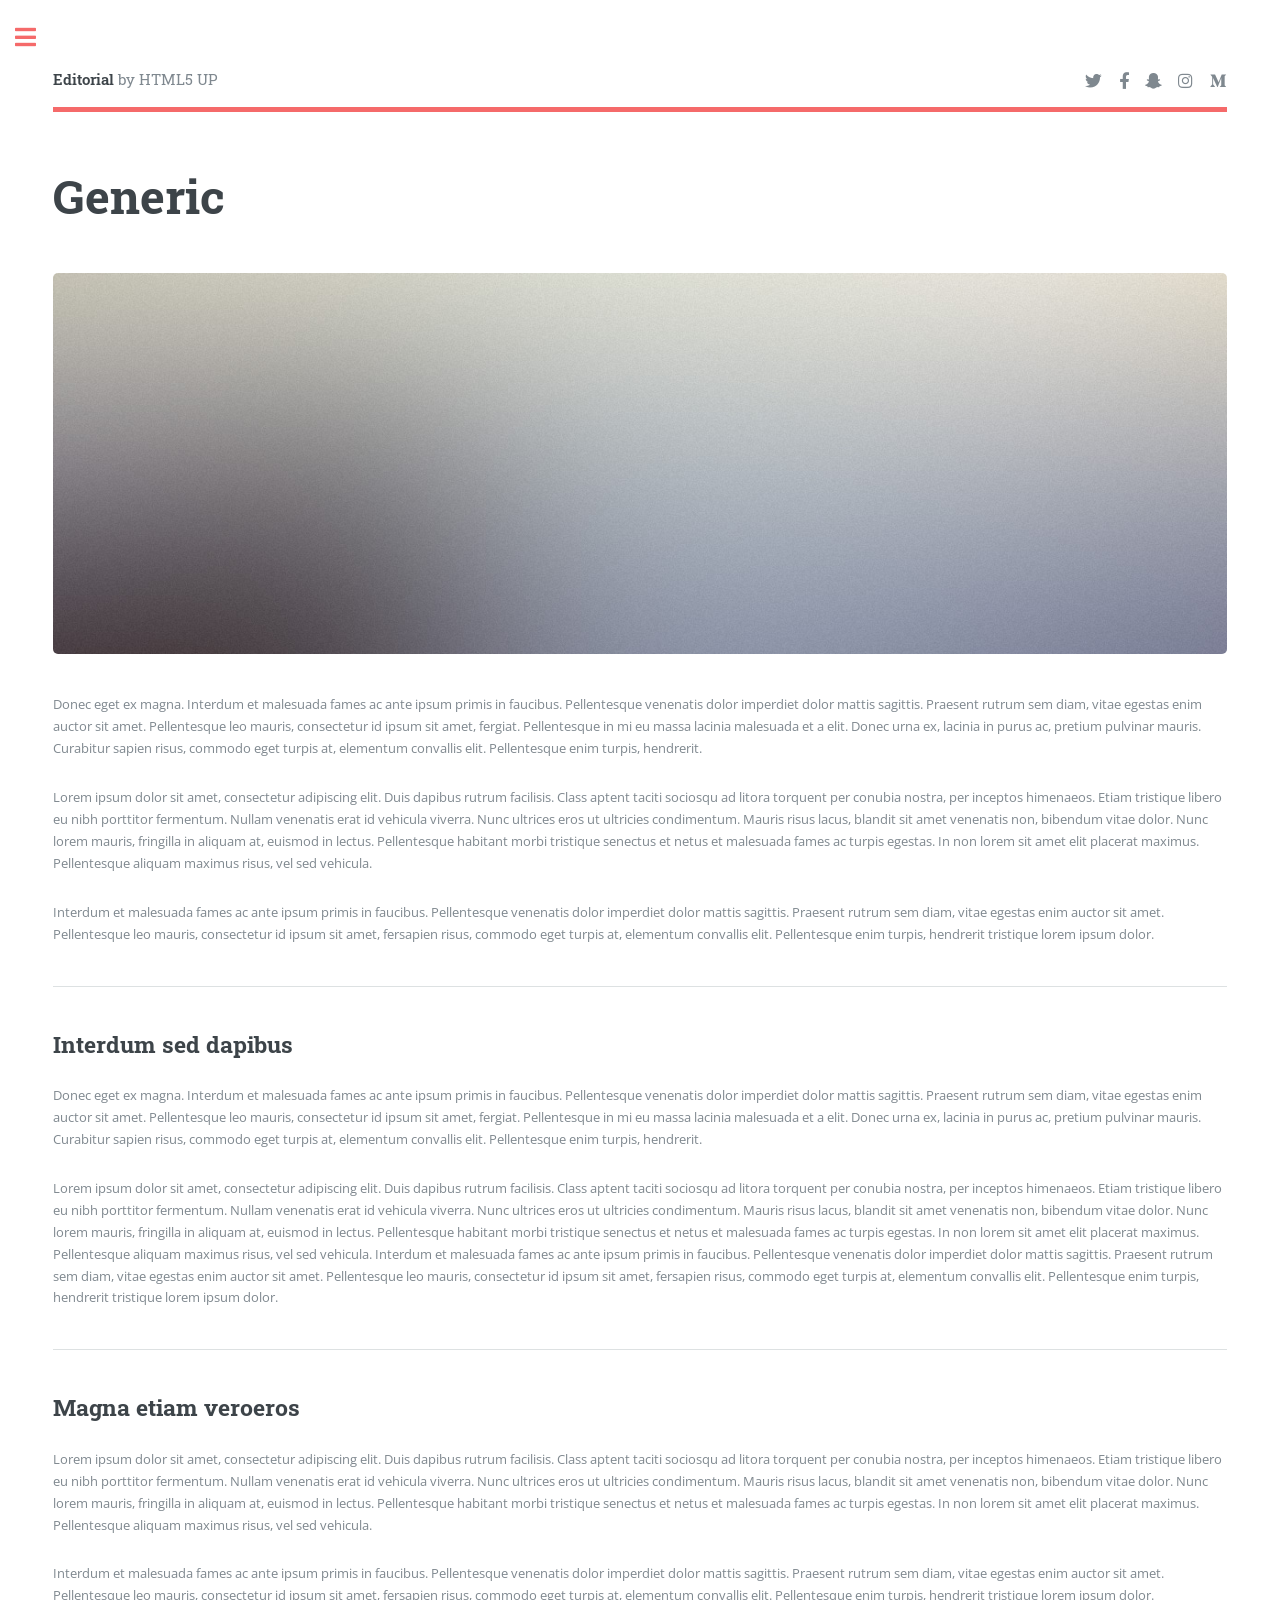
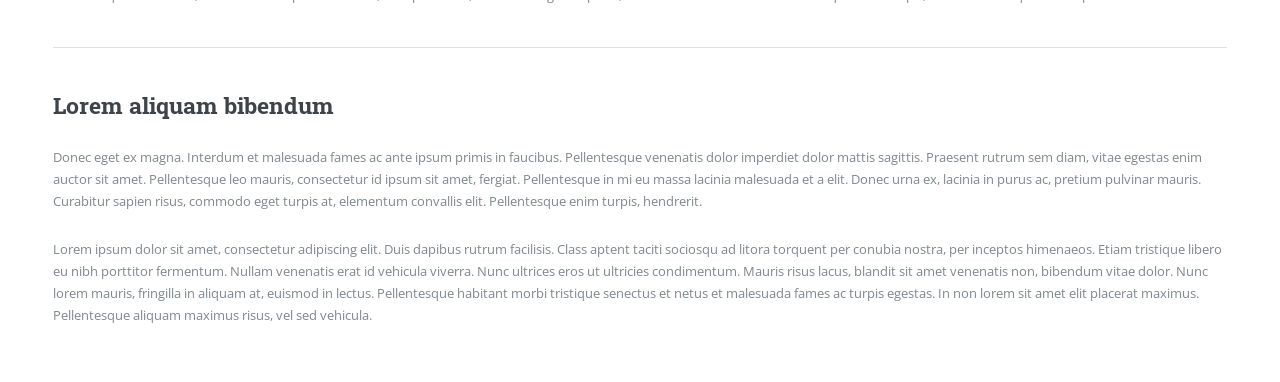
==== about.html @ c7e856a6 "." ====
<!DOCTYPE HTML>
<!--
	Editorial by HTML5 UP
	html5up.net | @ajlkn
	Free for personal and commercial use under the CCA 3.0 license (html5up.net/license)
-->
<html>
	<head>
		<title>Generic - Editorial by HTML5 UP</title>
		<meta charset="utf-8" />
		<meta name="viewport" content="width=device-width, initial-scale=1, user-scalable=no" />
		<link rel="stylesheet" href="assets/css/main.css" />
	</head>
	<body class="is-preload">

		<!-- Wrapper -->
			<div id="wrapper">

				<!-- Main -->
					<div id="main">
						<div class="inner">

							<!-- Header -->
								<header id="header">
									<a href="index.html" class="logo"><strong>Editorial</strong> by HTML5 UP</a>
									<ul class="icons">
										<li><a href="#" class="icon brands fa-twitter"><span class="label">Twitter</span></a></li>
										<li><a href="#" class="icon brands fa-facebook-f"><span class="label">Facebook</span></a></li>
										<li><a href="#" class="icon brands fa-snapchat-ghost"><span class="label">Snapchat</span></a></li>
										<li><a href="#" class="icon brands fa-instagram"><span class="label">Instagram</span></a></li>
										<li><a href="#" class="icon brands fa-medium-m"><span class="label">Medium</span></a></li>
									</ul>
								</header>

							<!-- Content -->
								<section>
									<header class="main">
										<h1>Generic</h1>
									</header>

									<span class="image main"><img src="images/pic11.jpg" alt="" /></span>

									<p>Donec eget ex magna. Interdum et malesuada fames ac ante ipsum primis in faucibus. Pellentesque venenatis dolor imperdiet dolor mattis sagittis. Praesent rutrum sem diam, vitae egestas enim auctor sit amet. Pellentesque leo mauris, consectetur id ipsum sit amet, fergiat. Pellentesque in mi eu massa lacinia malesuada et a elit. Donec urna ex, lacinia in purus ac, pretium pulvinar mauris. Curabitur sapien risus, commodo eget turpis at, elementum convallis elit. Pellentesque enim turpis, hendrerit.</p>
									<p>Lorem ipsum dolor sit amet, consectetur adipiscing elit. Duis dapibus rutrum facilisis. Class aptent taciti sociosqu ad litora torquent per conubia nostra, per inceptos himenaeos. Etiam tristique libero eu nibh porttitor fermentum. Nullam venenatis erat id vehicula viverra. Nunc ultrices eros ut ultricies condimentum. Mauris risus lacus, blandit sit amet venenatis non, bibendum vitae dolor. Nunc lorem mauris, fringilla in aliquam at, euismod in lectus. Pellentesque habitant morbi tristique senectus et netus et malesuada fames ac turpis egestas. In non lorem sit amet elit placerat maximus. Pellentesque aliquam maximus risus, vel sed vehicula.</p>
									<p>Interdum et malesuada fames ac ante ipsum primis in faucibus. Pellentesque venenatis dolor imperdiet dolor mattis sagittis. Praesent rutrum sem diam, vitae egestas enim auctor sit amet. Pellentesque leo mauris, consectetur id ipsum sit amet, fersapien risus, commodo eget turpis at, elementum convallis elit. Pellentesque enim turpis, hendrerit tristique lorem ipsum dolor.</p>

									<hr class="major" />

									<h2>Interdum sed dapibus</h2>
									<p>Donec eget ex magna. Interdum et malesuada fames ac ante ipsum primis in faucibus. Pellentesque venenatis dolor imperdiet dolor mattis sagittis. Praesent rutrum sem diam, vitae egestas enim auctor sit amet. Pellentesque leo mauris, consectetur id ipsum sit amet, fergiat. Pellentesque in mi eu massa lacinia malesuada et a elit. Donec urna ex, lacinia in purus ac, pretium pulvinar mauris. Curabitur sapien risus, commodo eget turpis at, elementum convallis elit. Pellentesque enim turpis, hendrerit.</p>
									<p>Lorem ipsum dolor sit amet, consectetur adipiscing elit. Duis dapibus rutrum facilisis. Class aptent taciti sociosqu ad litora torquent per conubia nostra, per inceptos himenaeos. Etiam tristique libero eu nibh porttitor fermentum. Nullam venenatis erat id vehicula viverra. Nunc ultrices eros ut ultricies condimentum. Mauris risus lacus, blandit sit amet venenatis non, bibendum vitae dolor. Nunc lorem mauris, fringilla in aliquam at, euismod in lectus. Pellentesque habitant morbi tristique senectus et netus et malesuada fames ac turpis egestas. In non lorem sit amet elit placerat maximus. Pellentesque aliquam maximus risus, vel sed vehicula. Interdum et malesuada fames ac ante ipsum primis in faucibus. Pellentesque venenatis dolor imperdiet dolor mattis sagittis. Praesent rutrum sem diam, vitae egestas enim auctor sit amet. Pellentesque leo mauris, consectetur id ipsum sit amet, fersapien risus, commodo eget turpis at, elementum convallis elit. Pellentesque enim turpis, hendrerit tristique lorem ipsum dolor.</p>

									<hr class="major" />

									<h2>Magna etiam veroeros</h2>
									<p>Lorem ipsum dolor sit amet, consectetur adipiscing elit. Duis dapibus rutrum facilisis. Class aptent taciti sociosqu ad litora torquent per conubia nostra, per inceptos himenaeos. Etiam tristique libero eu nibh porttitor fermentum. Nullam venenatis erat id vehicula viverra. Nunc ultrices eros ut ultricies condimentum. Mauris risus lacus, blandit sit amet venenatis non, bibendum vitae dolor. Nunc lorem mauris, fringilla in aliquam at, euismod in lectus. Pellentesque habitant morbi tristique senectus et netus et malesuada fames ac turpis egestas. In non lorem sit amet elit placerat maximus. Pellentesque aliquam maximus risus, vel sed vehicula.</p>
									<p>Interdum et malesuada fames ac ante ipsum primis in faucibus. Pellentesque venenatis dolor imperdiet dolor mattis sagittis. Praesent rutrum sem diam, vitae egestas enim auctor sit amet. Pellentesque leo mauris, consectetur id ipsum sit amet, fersapien risus, commodo eget turpis at, elementum convallis elit. Pellentesque enim turpis, hendrerit tristique lorem ipsum dolor.</p>

									<hr class="major" />

									<h2>Lorem aliquam bibendum</h2>
									<p>Donec eget ex magna. Interdum et malesuada fames ac ante ipsum primis in faucibus. Pellentesque venenatis dolor imperdiet dolor mattis sagittis. Praesent rutrum sem diam, vitae egestas enim auctor sit amet. Pellentesque leo mauris, consectetur id ipsum sit amet, fergiat. Pellentesque in mi eu massa lacinia malesuada et a elit. Donec urna ex, lacinia in purus ac, pretium pulvinar mauris. Curabitur sapien risus, commodo eget turpis at, elementum convallis elit. Pellentesque enim turpis, hendrerit.</p>
									<p>Lorem ipsum dolor sit amet, consectetur adipiscing elit. Duis dapibus rutrum facilisis. Class aptent taciti sociosqu ad litora torquent per conubia nostra, per inceptos himenaeos. Etiam tristique libero eu nibh porttitor fermentum. Nullam venenatis erat id vehicula viverra. Nunc ultrices eros ut ultricies condimentum. Mauris risus lacus, blandit sit amet venenatis non, bibendum vitae dolor. Nunc lorem mauris, fringilla in aliquam at, euismod in lectus. Pellentesque habitant morbi tristique senectus et netus et malesuada fames ac turpis egestas. In non lorem sit amet elit placerat maximus. Pellentesque aliquam maximus risus, vel sed vehicula.</p>

								</section>

						</div>
					</div>

				<!-- Sidebar -->
					<div id="sidebar">
						<div class="inner">

							<!-- Search -->
								<section id="search" class="alt">
									<form method="post" action="#">
										<input type="text" name="query" id="query" placeholder="Search" />
									</form>
								</section>

							<!-- Menu -->
								<nav id="menu">
									<header class="major">
										<h2>Menu</h2>
									</header>
									<ul>
										<li><a href="index.html">Homepage</a></li>
										<li><a href="generic.html">Generic</a></li>
										<li><a href="elements.html">Elements</a></li>
										<li>
											<span class="opener">Submenu</span>
											<ul>
												<li><a href="#">Lorem Dolor</a></li>
												<li><a href="#">Ipsum Adipiscing</a></li>
												<li><a href="#">Tempus Magna</a></li>
												<li><a href="#">Feugiat Veroeros</a></li>
											</ul>
										</li>
									</ul>
								</nav>

							<!-- Section -->
								<section>
									<header class="major">
										<h2>Get in touch</h2>
									</header>
									<p>Sed varius enim lorem ullamcorper dolore aliquam aenean ornare velit lacus, ac varius enim lorem ullamcorper dolore. Proin sed aliquam facilisis ante interdum. Sed nulla amet lorem feugiat tempus aliquam.</p>
									<ul class="contact">
										<li class="icon solid fa-envelope"><a href="#">information@untitled.tld</a></li>
										<li class="icon solid fa-phone">(000) 000-0000</li>
										<li class="icon solid fa-home">1234 Somewhere Road #8254<br />
										Nashville, TN 00000-0000</li>
									</ul>
								</section>

							<!-- Footer -->
								<footer id="footer">
									<p class="copyright">&copy; Untitled. All rights reserved. Demo Images: <a href="https://unsplash.com">Unsplash</a>. Design: <a href="https://html5up.net">HTML5 UP</a>.</p>
								</footer>

						</div>
					</div>

			</div>

		<!-- Scripts -->
			<script src="assets/js/jquery.min.js"></script>
			<script src="assets/js/browser.min.js"></script>
			<script src="assets/js/breakpoints.min.js"></script>
			<script src="assets/js/util.js"></script>
			<script src="assets/js/main.js"></script>

	</body>
</html>
---- assets/css/main.css ----
@import url(fontawesome-all.min.css);
@import url("https://fonts.googleapis.com/css?family=Open+Sans:400,600,400italic,600italic|Roboto+Slab:400,700");
/*
	Editorial by HTML5 UP
	html5up.net | @ajlkn
	Free for personal and commercial use under the CCA 3.0 license (html5up.net/license)
*/
html, body, div, span, applet, object,
iframe, h1, h2, h3, h4, h5, h6, p, blockquote,
pre, a, abbr, acronym, address, big, cite,
code, del, dfn, em, img, ins, kbd, q, s, samp,
small, strike, strong, sub, sup, tt, var, b,
u, i, center, dl, dt, dd, ol, ul, li, fieldset,
form, label, legend, table, caption, tbody,
tfoot, thead, tr, th, td, article, aside,
canvas, details, embed, figure, figcaption,
footer, header, hgroup, menu, nav, output, ruby,
section, summary, time, mark, audio, video {
  margin: 0;
  padding: 0;
  border: 0;
  font-size: 100%;
  font: inherit;
  vertical-align: baseline; }

article, aside, details, figcaption, figure,
footer, header, hgroup, menu, nav, section {
  display: block; }

body {
  line-height: 1; }

ol, ul {
  list-style: none; }

blockquote, q {
  quotes: none; }
  blockquote:before, blockquote:after, q:before, q:after {
    content: '';
    content: none; }

table {
  border-collapse: collapse;
  border-spacing: 0; }

body {
  -webkit-text-size-adjust: none; }

mark {
  background-color: transparent;
  color: inherit; }

input::-moz-focus-inner {
  border: 0;
  padding: 0; }

input, select, textarea {
  -moz-appearance: none;
  -webkit-appearance: none;
  -ms-appearance: none;
  appearance: none; }

/* Basic */
@-ms-viewport {
  width: device-width; }

body {
  -ms-overflow-style: scrollbar; }

@media screen and (max-width: 480px) {
  html, body {
    min-width: 320px; } }

html {
  box-sizing: border-box; }

*, *:before, *:after {
  box-sizing: inherit; }

body {
  background: #ffffff; }
  body.is-preload *, body.is-preload *:before, body.is-preload *:after, body.is-resizing *, body.is-resizing *:before, body.is-resizing *:after {
    -moz-animation: none !important;
    -webkit-animation: none !important;
    -ms-animation: none !important;
    animation: none !important;
    -moz-transition: none !important;
    -webkit-transition: none !important;
    -ms-transition: none !important;
    transition: none !important; }

/* Type */
body, input, select, textarea {
  color: #7f888f;
  font-family: "Open Sans", sans-serif;
  font-size: 13pt;
  font-weight: 400;
  line-height: 1.65; }
  @media screen and (max-width: 1680px) {
    body, input, select, textarea {
      font-size: 11pt; } }
  @media screen and (max-width: 1280px) {
    body, input, select, textarea {
      font-size: 10pt; } }
  @media screen and (max-width: 360px) {
    body, input, select, textarea {
      font-size: 9pt; } }

a {
  -moz-transition: color 0.2s ease-in-out, border-bottom-color 0.2s ease-in-out;
  -webkit-transition: color 0.2s ease-in-out, border-bottom-color 0.2s ease-in-out;
  -ms-transition: color 0.2s ease-in-out, border-bottom-color 0.2s ease-in-out;
  transition: color 0.2s ease-in-out, border-bottom-color 0.2s ease-in-out;
  border-bottom: dotted 1px;
  color: #f56a6a;
  text-decoration: none; }
  a:hover {
    border-bottom-color: #f56a6a;
    color: #f56a6a !important; }
    a:hover strong {
      color: inherit; }

strong, b {
  color: #3d4449;
  font-weight: 600; }

em, i {
  font-style: italic; }

p {
  margin: 0 0 2em 0; }

h1, h2, h3, h4, h5, h6 {
  color: #3d4449;
  font-family: "Roboto Slab", serif;
  font-weight: 700;
  line-height: 1.5;
  margin: 0 0 1em 0; }
  h1 a, h2 a, h3 a, h4 a, h5 a, h6 a {
    color: inherit;
    text-decoration: none;
    border-bottom: 0; }

h1 {
  font-size: 4em;
  margin: 0 0 0.5em 0;
  line-height: 1.3; }

h2 {
  font-size: 1.75em; }

h3 {
  font-size: 1.25em; }

h4 {
  font-size: 1.1em; }

h5 {
  font-size: 0.9em; }

h6 {
  font-size: 0.7em; }

@media screen and (max-width: 1680px) {
  h1 {
    font-size: 3.5em; } }

@media screen and (max-width: 980px) {
  h1 {
    font-size: 3.25em; } }

@media screen and (max-width: 736px) {
  h1 {
    font-size: 2em;
    line-height: 1.4; }
  h2 {
    font-size: 1.5em; } }

sub {
  font-size: 0.8em;
  position: relative;
  top: 0.5em; }

sup {
  font-size: 0.8em;
  position: relative;
  top: -0.5em; }

blockquote {
  border-left: solid 3px rgba(210, 215, 217, 0.75);
  font-style: italic;
  margin: 0 0 2em 0;
  padding: 0.5em 0 0.5em 2em; }

code {
  background: rgba(230, 235, 237, 0.25);
  border-radius: 0.375em;
  border: solid 1px rgba(210, 215, 217, 0.75);
  font-family: "Courier New", monospace;
  font-size: 0.9em;
  margin: 0 0.25em;
  padding: 0.25em 0.65em; }

pre {
  -webkit-overflow-scrolling: touch;
  font-family: "Courier New", monospace;
  font-size: 0.9em;
  margin: 0 0 2em 0; }
  pre code {
    display: block;
    line-height: 1.75;
    padding: 1em 1.5em;
    overflow-x: auto; }

hr {
  border: 0;
  border-bottom: solid 1px rgba(210, 215, 217, 0.75);
  margin: 2em 0; }
  hr.major {
    margin: 3em 0; }

.align-left {
  text-align: left; }

.align-center {
  text-align: center; }

.align-right {
  text-align: right; }

/* Row */
.row {
  display: flex;
  flex-wrap: wrap;
  box-sizing: border-box;
  align-items: stretch; }
  .row > * {
    box-sizing: border-box; }
  .row.gtr-uniform > * > :last-child {
    margin-bottom: 0; }
  .row.aln-left {
    justify-content: flex-start; }
  .row.aln-center {
    justify-content: center; }
  .row.aln-right {
    justify-content: flex-end; }
  .row.aln-top {
    align-items: flex-start; }
  .row.aln-middle {
    align-items: center; }
  .row.aln-bottom {
    align-items: flex-end; }
  .row > .imp {
    order: -1; }
  .row > .col-1 {
    width: 8.33333%; }
  .row > .off-1 {
    margin-left: 8.33333%; }
  .row > .col-2 {
    width: 16.66667%; }
  .row > .off-2 {
    margin-left: 16.66667%; }
  .row > .col-3 {
    width: 25%; }
  .row > .off-3 {
    margin-left: 25%; }
  .row > .col-4 {
    width: 33.33333%; }
  .row > .off-4 {
    margin-left: 33.33333%; }
  .row > .col-5 {
    width: 41.66667%; }
  .row > .off-5 {
    margin-left: 41.66667%; }
  .row > .col-6 {
    width: 50%; }
  .row > .off-6 {
    margin-left: 50%; }
  .row > .col-7 {
    width: 58.33333%; }
  .row > .off-7 {
    margin-left: 58.33333%; }
  .row > .col-8 {
    width: 66.66667%; }
  .row > .off-8 {
    margin-left: 66.66667%; }
  .row > .col-9 {
    width: 75%; }
  .row > .off-9 {
    margin-left: 75%; }
  .row > .col-10 {
    width: 83.33333%; }
  .row > .off-10 {
    margin-left: 83.33333%; }
  .row > .col-11 {
    width: 91.66667%; }
  .row > .off-11 {
    margin-left: 91.66667%; }
  .row > .col-12 {
    width: 100%; }
  .row > .off-12 {
    margin-left: 100%; }
  .row.gtr-0 {
    margin-top: 0;
    margin-left: 0em; }
    .row.gtr-0 > * {
      padding: 0 0 0 0em; }
    .row.gtr-0.gtr-uniform {
      margin-top: 0em; }
      .row.gtr-0.gtr-uniform > * {
        padding-top: 0em; }
  .row.gtr-25 {
    margin-top: 0;
    margin-left: -0.375em; }
    .row.gtr-25 > * {
      padding: 0 0 0 0.375em; }
    .row.gtr-25.gtr-uniform {
      margin-top: -0.375em; }
      .row.gtr-25.gtr-uniform > * {
        padding-top: 0.375em; }
  .row.gtr-50 {
    margin-top: 0;
    margin-left: -0.75em; }
    .row.gtr-50 > * {
      padding: 0 0 0 0.75em; }
    .row.gtr-50.gtr-uniform {
      margin-top: -0.75em; }
      .row.gtr-50.gtr-uniform > * {
        padding-top: 0.75em; }
  .row {
    margin-top: 0;
    margin-left: -1.5em; }
    .row > * {
      padding: 0 0 0 1.5em; }
    .row.gtr-uniform {
      margin-top: -1.5em; }
      .row.gtr-uniform > * {
        padding-top: 1.5em; }
  .row.gtr-150 {
    margin-top: 0;
    margin-left: -2.25em; }
    .row.gtr-150 > * {
      padding: 0 0 0 2.25em; }
    .row.gtr-150.gtr-uniform {
      margin-top: -2.25em; }
      .row.gtr-150.gtr-uniform > * {
        padding-top: 2.25em; }
  .row.gtr-200 {
    margin-top: 0;
    margin-left: -3em; }
    .row.gtr-200 > * {
      padding: 0 0 0 3em; }
    .row.gtr-200.gtr-uniform {
      margin-top: -3em; }
      .row.gtr-200.gtr-uniform > * {
        padding-top: 3em; }
  @media screen and (max-width: 1680px) {
    .row {
      display: flex;
      flex-wrap: wrap;
      box-sizing: border-box;
      align-items: stretch; }
      .row > * {
        box-sizing: border-box; }
      .row.gtr-uniform > * > :last-child {
        margin-bottom: 0; }
      .row.aln-left {
        justify-content: flex-start; }
      .row.aln-center {
        justify-content: center; }
      .row.aln-right {
        justify-content: flex-end; }
      .row.aln-top {
        align-items: flex-start; }
      .row.aln-middle {
        align-items: center; }
      .row.aln-bottom {
        align-items: flex-end; }
      .row > .imp-xlarge {
        order: -1; }
      .row > .col-1-xlarge {
        width: 8.33333%; }
      .row > .off-1-xlarge {
        margin-left: 8.33333%; }
      .row > .col-2-xlarge {
        width: 16.66667%; }
      .row > .off-2-xlarge {
        margin-left: 16.66667%; }
      .row > .col-3-xlarge {
        width: 25%; }
      .row > .off-3-xlarge {
        margin-left: 25%; }
      .row > .col-4-xlarge {
        width: 33.33333%; }
      .row > .off-4-xlarge {
        margin-left: 33.33333%; }
      .row > .col-5-xlarge {
        width: 41.66667%; }
      .row > .off-5-xlarge {
        margin-left: 41.66667%; }
      .row > .col-6-xlarge {
        width: 50%; }
      .row > .off-6-xlarge {
        margin-left: 50%; }
      .row > .col-7-xlarge {
        width: 58.33333%; }
      .row > .off-7-xlarge {
        margin-left: 58.33333%; }
      .row > .col-8-xlarge {
        width: 66.66667%; }
      .row > .off-8-xlarge {
        margin-left: 66.66667%; }
      .row > .col-9-xlarge {
        width: 75%; }
      .row > .off-9-xlarge {
        margin-left: 75%; }
      .row > .col-10-xlarge {
        width: 83.33333%; }
      .row > .off-10-xlarge {
        margin-left: 83.33333%; }
      .row > .col-11-xlarge {
        width: 91.66667%; }
      .row > .off-11-xlarge {
        margin-left: 91.66667%; }
      .row > .col-12-xlarge {
        width: 100%; }
      .row > .off-12-xlarge {
        margin-left: 100%; }
      .row.gtr-0 {
        margin-top: 0;
        margin-left: 0em; }
        .row.gtr-0 > * {
          padding: 0 0 0 0em; }
        .row.gtr-0.gtr-uniform {
          margin-top: 0em; }
          .row.gtr-0.gtr-uniform > * {
            padding-top: 0em; }
      .row.gtr-25 {
        margin-top: 0;
        margin-left: -0.375em; }
        .row.gtr-25 > * {
          padding: 0 0 0 0.375em; }
        .row.gtr-25.gtr-uniform {
          margin-top: -0.375em; }
          .row.gtr-25.gtr-uniform > * {
            padding-top: 0.375em; }
      .row.gtr-50 {
        margin-top: 0;
        margin-left: -0.75em; }
        .row.gtr-50 > * {
          padding: 0 0 0 0.75em; }
        .row.gtr-50.gtr-uniform {
          margin-top: -0.75em; }
          .row.gtr-50.gtr-uniform > * {
            padding-top: 0.75em; }
      .row {
        margin-top: 0;
        margin-left: -1.5em; }
        .row > * {
          padding: 0 0 0 1.5em; }
        .row.gtr-uniform {
          margin-top: -1.5em; }
          .row.gtr-uniform > * {
            padding-top: 1.5em; }
      .row.gtr-150 {
        margin-top: 0;
        margin-left: -2.25em; }
        .row.gtr-150 > * {
          padding: 0 0 0 2.25em; }
        .row.gtr-150.gtr-uniform {
          margin-top: -2.25em; }
          .row.gtr-150.gtr-uniform > * {
            padding-top: 2.25em; }
      .row.gtr-200 {
        margin-top: 0;
        margin-left: -3em; }
        .row.gtr-200 > * {
          padding: 0 0 0 3em; }
        .row.gtr-200.gtr-uniform {
          margin-top: -3em; }
          .row.gtr-200.gtr-uniform > * {
            padding-top: 3em; } }
  @media screen and (max-width: 1280px) {
    .row {
      display: flex;
      flex-wrap: wrap;
      box-sizing: border-box;
      align-items: stretch; }
      .row > * {
        box-sizing: border-box; }
      .row.gtr-uniform > * > :last-child {
        margin-bottom: 0; }
      .row.aln-left {
        justify-content: flex-start; }
      .row.aln-center {
        justify-content: center; }
      .row.aln-right {
        justify-content: flex-end; }
      .row.aln-top {
        align-items: flex-start; }
      .row.aln-middle {
        align-items: center; }
      .row.aln-bottom {
        align-items: flex-end; }
      .row > .imp-large {
        order: -1; }
      .row > .col-1-large {
        width: 8.33333%; }
      .row > .off-1-large {
        margin-left: 8.33333%; }
      .row > .col-2-large {
        width: 16.66667%; }
      .row > .off-2-large {
        margin-left: 16.66667%; }
      .row > .col-3-large {
        width: 25%; }
      .row > .off-3-large {
        margin-left: 25%; }
      .row > .col-4-large {
        width: 33.33333%; }
      .row > .off-4-large {
        margin-left: 33.33333%; }
      .row > .col-5-large {
        width: 41.66667%; }
      .row > .off-5-large {
        margin-left: 41.66667%; }
      .row > .col-6-large {
        width: 50%; }
      .row > .off-6-large {
        margin-left: 50%; }
      .row > .col-7-large {
        width: 58.33333%; }
      .row > .off-7-large {
        margin-left: 58.33333%; }
      .row > .col-8-large {
        width: 66.66667%; }
      .row > .off-8-large {
        margin-left: 66.66667%; }
      .row > .col-9-large {
        width: 75%; }
      .row > .off-9-large {
        margin-left: 75%; }
      .row > .col-10-large {
        width: 83.33333%; }
      .row > .off-10-large {
        margin-left: 83.33333%; }
      .row > .col-11-large {
        width: 91.66667%; }
      .row > .off-11-large {
        margin-left: 91.66667%; }
      .row > .col-12-large {
        width: 100%; }
      .row > .off-12-large {
        margin-left: 100%; }
      .row.gtr-0 {
        margin-top: 0;
        margin-left: 0em; }
        .row.gtr-0 > * {
          padding: 0 0 0 0em; }
        .row.gtr-0.gtr-uniform {
          margin-top: 0em; }
          .row.gtr-0.gtr-uniform > * {
            padding-top: 0em; }
      .row.gtr-25 {
        margin-top: 0;
        margin-left: -0.375em; }
        .row.gtr-25 > * {
          padding: 0 0 0 0.375em; }
        .row.gtr-25.gtr-uniform {
          margin-top: -0.375em; }
          .row.gtr-25.gtr-uniform > * {
            padding-top: 0.375em; }
      .row.gtr-50 {
        margin-top: 0;
        margin-left: -0.75em; }
        .row.gtr-50 > * {
          padding: 0 0 0 0.75em; }
        .row.gtr-50.gtr-uniform {
          margin-top: -0.75em; }
          .row.gtr-50.gtr-uniform > * {
            padding-top: 0.75em; }
      .row {
        margin-top: 0;
        margin-left: -1.5em; }
        .row > * {
          padding: 0 0 0 1.5em; }
        .row.gtr-uniform {
          margin-top: -1.5em; }
          .row.gtr-uniform > * {
            padding-top: 1.5em; }
      .row.gtr-150 {
        margin-top: 0;
        margin-left: -2.25em; }
        .row.gtr-150 > * {
          padding: 0 0 0 2.25em; }
        .row.gtr-150.gtr-uniform {
          margin-top: -2.25em; }
          .row.gtr-150.gtr-uniform > * {
            padding-top: 2.25em; }
      .row.gtr-200 {
        margin-top: 0;
        margin-left: -3em; }
        .row.gtr-200 > * {
          padding: 0 0 0 3em; }
        .row.gtr-200.gtr-uniform {
          margin-top: -3em; }
          .row.gtr-200.gtr-uniform > * {
            padding-top: 3em; } }
  @media screen and (max-width: 980px) {
    .row {
      display: flex;
      flex-wrap: wrap;
      box-sizing: border-box;
      align-items: stretch; }
      .row > * {
        box-sizing: border-box; }
      .row.gtr-uniform > * > :last-child {
        margin-bottom: 0; }
      .row.aln-left {
        justify-content: flex-start; }
      .row.aln-center {
        justify-content: center; }
      .row.aln-right {
        justify-content: flex-end; }
      .row.aln-top {
        align-items: flex-start; }
      .row.aln-middle {
        align-items: center; }
      .row.aln-bottom {
        align-items: flex-end; }
      .row > .imp-medium {
        order: -1; }
      .row > .col-1-medium {
        width: 8.33333%; }
      .row > .off-1-medium {
        margin-left: 8.33333%; }
      .row > .col-2-medium {
        width: 16.66667%; }
      .row > .off-2-medium {
        margin-left: 16.66667%; }
      .row > .col-3-medium {
        width: 25%; }
      .row > .off-3-medium {
        margin-left: 25%; }
      .row > .col-4-medium {
        width: 33.33333%; }
      .row > .off-4-medium {
        margin-left: 33.33333%; }
      .row > .col-5-medium {
        width: 41.66667%; }
      .row > .off-5-medium {
        margin-left: 41.66667%; }
      .row > .col-6-medium {
        width: 50%; }
      .row > .off-6-medium {
        margin-left: 50%; }
      .row > .col-7-medium {
        width: 58.33333%; }
      .row > .off-7-medium {
        margin-left: 58.33333%; }
      .row > .col-8-medium {
        width: 66.66667%; }
      .row > .off-8-medium {
        margin-left: 66.66667%; }
      .row > .col-9-medium {
        width: 75%; }
      .row > .off-9-medium {
        margin-left: 75%; }
      .row > .col-10-medium {
        width: 83.33333%; }
      .row > .off-10-medium {
        margin-left: 83.33333%; }
      .row > .col-11-medium {
        width: 91.66667%; }
      .row > .off-11-medium {
        margin-left: 91.66667%; }
      .row > .col-12-medium {
        width: 100%; }
      .row > .off-12-medium {
        margin-left: 100%; }
      .row.gtr-0 {
        margin-top: 0;
        margin-left: 0em; }
        .row.gtr-0 > * {
          padding: 0 0 0 0em; }
        .row.gtr-0.gtr-uniform {
          margin-top: 0em; }
          .row.gtr-0.gtr-uniform > * {
            padding-top: 0em; }
      .row.gtr-25 {
        margin-top: 0;
        margin-left: -0.375em; }
        .row.gtr-25 > * {
          padding: 0 0 0 0.375em; }
        .row.gtr-25.gtr-uniform {
          margin-top: -0.375em; }
          .row.gtr-25.gtr-uniform > * {
            padding-top: 0.375em; }
      .row.gtr-50 {
        margin-top: 0;
        margin-left: -0.75em; }
        .row.gtr-50 > * {
          padding: 0 0 0 0.75em; }
        .row.gtr-50.gtr-uniform {
          margin-top: -0.75em; }
          .row.gtr-50.gtr-uniform > * {
            padding-top: 0.75em; }
      .row {
        margin-top: 0;
        margin-left: -1.5em; }
        .row > * {
          padding: 0 0 0 1.5em; }
        .row.gtr-uniform {
          margin-top: -1.5em; }
          .row.gtr-uniform > * {
            padding-top: 1.5em; }
      .row.gtr-150 {
        margin-top: 0;
        margin-left: -2.25em; }
        .row.gtr-150 > * {
          padding: 0 0 0 2.25em; }
        .row.gtr-150.gtr-uniform {
          margin-top: -2.25em; }
          .row.gtr-150.gtr-uniform > * {
            padding-top: 2.25em; }
      .row.gtr-200 {
        margin-top: 0;
        margin-left: -3em; }
        .row.gtr-200 > * {
          padding: 0 0 0 3em; }
        .row.gtr-200.gtr-uniform {
          margin-top: -3em; }
          .row.gtr-200.gtr-uniform > * {
            padding-top: 3em; } }
  @media screen and (max-width: 736px) {
    .row {
      display: flex;
      flex-wrap: wrap;
      box-sizing: border-box;
      align-items: stretch; }
      .row > * {
        box-sizing: border-box; }
      .row.gtr-uniform > * > :last-child {
        margin-bottom: 0; }
      .row.aln-left {
        justify-content: flex-start; }
      .row.aln-center {
        justify-content: center; }
      .row.aln-right {
        justify-content: flex-end; }
      .row.aln-top {
        align-items: flex-start; }
      .row.aln-middle {
        align-items: center; }
      .row.aln-bottom {
        align-items: flex-end; }
      .row > .imp-small {
        order: -1; }
      .row > .col-1-small {
        width: 8.33333%; }
      .row > .off-1-small {
        margin-left: 8.33333%; }
      .row > .col-2-small {
        width: 16.66667%; }
      .row > .off-2-small {
        margin-left: 16.66667%; }
      .row > .col-3-small {
        width: 25%; }
      .row > .off-3-small {
        margin-left: 25%; }
      .row > .col-4-small {
        width: 33.33333%; }
      .row > .off-4-small {
        margin-left: 33.33333%; }
      .row > .col-5-small {
        width: 41.66667%; }
      .row > .off-5-small {
        margin-left: 41.66667%; }
      .row > .col-6-small {
        width: 50%; }
      .row > .off-6-small {
        margin-left: 50%; }
      .row > .col-7-small {
        width: 58.33333%; }
      .row > .off-7-small {
        margin-left: 58.33333%; }
      .row > .col-8-small {
        width: 66.66667%; }
      .row > .off-8-small {
        margin-left: 66.66667%; }
      .row > .col-9-small {
        width: 75%; }
      .row > .off-9-small {
        margin-left: 75%; }
      .row > .col-10-small {
        width: 83.33333%; }
      .row > .off-10-small {
        margin-left: 83.33333%; }
      .row > .col-11-small {
        width: 91.66667%; }
      .row > .off-11-small {
        margin-left: 91.66667%; }
      .row > .col-12-small {
        width: 100%; }
      .row > .off-12-small {
        margin-left: 100%; }
      .row.gtr-0 {
        margin-top: 0;
        margin-left: 0em; }
        .row.gtr-0 > * {
          padding: 0 0 0 0em; }
        .row.gtr-0.gtr-uniform {
          margin-top: 0em; }
          .row.gtr-0.gtr-uniform > * {
            padding-top: 0em; }
      .row.gtr-25 {
        margin-top: 0;
        margin-left: -0.375em; }
        .row.gtr-25 > * {
          padding: 0 0 0 0.375em; }
        .row.gtr-25.gtr-uniform {
          margin-top: -0.375em; }
          .row.gtr-25.gtr-uniform > * {
            padding-top: 0.375em; }
      .row.gtr-50 {
        margin-top: 0;
        margin-left: -0.75em; }
        .row.gtr-50 > * {
          padding: 0 0 0 0.75em; }
        .row.gtr-50.gtr-uniform {
          margin-top: -0.75em; }
          .row.gtr-50.gtr-uniform > * {
            padding-top: 0.75em; }
      .row {
        margin-top: 0;
        margin-left: -1.5em; }
        .row > * {
          padding: 0 0 0 1.5em; }
        .row.gtr-uniform {
          margin-top: -1.5em; }
          .row.gtr-uniform > * {
            padding-top: 1.5em; }
      .row.gtr-150 {
        margin-top: 0;
        margin-left: -2.25em; }
        .row.gtr-150 > * {
          padding: 0 0 0 2.25em; }
        .row.gtr-150.gtr-uniform {
          margin-top: -2.25em; }
          .row.gtr-150.gtr-uniform > * {
            padding-top: 2.25em; }
      .row.gtr-200 {
        margin-top: 0;
        margin-left: -3em; }
        .row.gtr-200 > * {
          padding: 0 0 0 3em; }
        .row.gtr-200.gtr-uniform {
          margin-top: -3em; }
          .row.gtr-200.gtr-uniform > * {
            padding-top: 3em; } }
  @media screen and (max-width: 480px) {
    .row {
      display: flex;
      flex-wrap: wrap;
      box-sizing: border-box;
      align-items: stretch; }
      .row > * {
        box-sizing: border-box; }
      .row.gtr-uniform > * > :last-child {
        margin-bottom: 0; }
      .row.aln-left {
        justify-content: flex-start; }
      .row.aln-center {
        justify-content: center; }
      .row.aln-right {
        justify-content: flex-end; }
      .row.aln-top {
        align-items: flex-start; }
      .row.aln-middle {
        align-items: center; }
      .row.aln-bottom {
        align-items: flex-end; }
      .row > .imp-xsmall {
        order: -1; }
      .row > .col-1-xsmall {
        width: 8.33333%; }
      .row > .off-1-xsmall {
        margin-left: 8.33333%; }
      .row > .col-2-xsmall {
        width: 16.66667%; }
      .row > .off-2-xsmall {
        margin-left: 16.66667%; }
      .row > .col-3-xsmall {
        width: 25%; }
      .row > .off-3-xsmall {
        margin-left: 25%; }
      .row > .col-4-xsmall {
        width: 33.33333%; }
      .row > .off-4-xsmall {
        margin-left: 33.33333%; }
      .row > .col-5-xsmall {
        width: 41.66667%; }
      .row > .off-5-xsmall {
        margin-left: 41.66667%; }
      .row > .col-6-xsmall {
        width: 50%; }
      .row > .off-6-xsmall {
        margin-left: 50%; }
      .row > .col-7-xsmall {
        width: 58.33333%; }
      .row > .off-7-xsmall {
        margin-left: 58.33333%; }
      .row > .col-8-xsmall {
        width: 66.66667%; }
      .row > .off-8-xsmall {
        margin-left: 66.66667%; }
      .row > .col-9-xsmall {
        width: 75%; }
      .row > .off-9-xsmall {
        margin-left: 75%; }
      .row > .col-10-xsmall {
        width: 83.33333%; }
      .row > .off-10-xsmall {
        margin-left: 83.33333%; }
      .row > .col-11-xsmall {
        width: 91.66667%; }
      .row > .off-11-xsmall {
        margin-left: 91.66667%; }
      .row > .col-12-xsmall {
        width: 100%; }
      .row > .off-12-xsmall {
        margin-left: 100%; }
      .row.gtr-0 {
        margin-top: 0;
        margin-left: 0em; }
        .row.gtr-0 > * {
          padding: 0 0 0 0em; }
        .row.gtr-0.gtr-uniform {
          margin-top: 0em; }
          .row.gtr-0.gtr-uniform > * {
            padding-top: 0em; }
      .row.gtr-25 {
        margin-top: 0;
        margin-left: -0.375em; }
        .row.gtr-25 > * {
          padding: 0 0 0 0.375em; }
        .row.gtr-25.gtr-uniform {
          margin-top: -0.375em; }
          .row.gtr-25.gtr-uniform > * {
            padding-top: 0.375em; }
      .row.gtr-50 {
        margin-top: 0;
        margin-left: -0.75em; }
        .row.gtr-50 > * {
          padding: 0 0 0 0.75em; }
        .row.gtr-50.gtr-uniform {
          margin-top: -0.75em; }
          .row.gtr-50.gtr-uniform > * {
            padding-top: 0.75em; }
      .row {
        margin-top: 0;
        margin-left: -1.5em; }
        .row > * {
          padding: 0 0 0 1.5em; }
        .row.gtr-uniform {
          margin-top: -1.5em; }
          .row.gtr-uniform > * {
            padding-top: 1.5em; }
      .row.gtr-150 {
        margin-top: 0;
        margin-left: -2.25em; }
        .row.gtr-150 > * {
          padding: 0 0 0 2.25em; }
        .row.gtr-150.gtr-uniform {
          margin-top: -2.25em; }
          .row.gtr-150.gtr-uniform > * {
            padding-top: 2.25em; }
      .row.gtr-200 {
        margin-top: 0;
        margin-left: -3em; }
        .row.gtr-200 > * {
          padding: 0 0 0 3em; }
        .row.gtr-200.gtr-uniform {
          margin-top: -3em; }
          .row.gtr-200.gtr-uniform > * {
            padding-top: 3em; } }

/* Section/Article */
section.special, article.special {
  text-align: center; }

header p {
  font-family: "Roboto Slab", serif;
  font-size: 1em;
  font-weight: 400;
  letter-spacing: 0.075em;
  margin-top: -0.5em;
  text-transform: uppercase; }

header.major > :last-child {
  border-bottom: solid 3px #f56a6a;
  display: inline-block;
  margin: 0 0 2em 0;
  padding: 0 0.75em 0.5em 0; }

header.main > :last-child {
  margin: 0 0 1em 0; }

/* Form */
form {
  margin: 0 0 2em 0; }

label {
  color: #3d4449;
  display: block;
  font-size: 0.9em;
  font-weight: 600;
  margin: 0 0 1em 0; }

input[type="text"],
input[type="password"],
input[type="email"],
input[type="tel"],
input[type="search"],
input[type="url"],
select,
textarea {
  -moz-appearance: none;
  -webkit-appearance: none;
  -ms-appearance: none;
  appearance: none;
  background: #ffffff;
  border-radius: 0.375em;
  border: none;
  border: solid 1px rgba(210, 215, 217, 0.75);
  color: inherit;
  display: block;
  outline: 0;
  padding: 0 1em;
  text-decoration: none;
  width: 100%; }
  input[type="text"]:invalid,
  input[type="password"]:invalid,
  input[type="email"]:invalid,
  input[type="tel"]:invalid,
  input[type="search"]:invalid,
  input[type="url"]:invalid,
  select:invalid,
  textarea:invalid {
    box-shadow: none; }
  input[type="text"]:focus,
  input[type="password"]:focus,
  input[type="email"]:focus,
  input[type="tel"]:focus,
  input[type="search"]:focus,
  input[type="url"]:focus,
  select:focus,
  textarea:focus {
    border-color: #f56a6a;
    box-shadow: 0 0 0 1px #f56a6a; }

select {
  background-image: url("data:image/svg+xml;charset=utf8,%3Csvg xmlns='http://www.w3.org/2000/svg' width='40' height='40' preserveAspectRatio='none' viewBox='0 0 40 40'%3E%3Cpath d='M9.4,12.3l10.4,10.4l10.4-10.4c0.2-0.2,0.5-0.4,0.9-0.4c0.3,0,0.6,0.1,0.9,0.4l3.3,3.3c0.2,0.2,0.4,0.5,0.4,0.9 c0,0.4-0.1,0.6-0.4,0.9L20.7,31.9c-0.2,0.2-0.5,0.4-0.9,0.4c-0.3,0-0.6-0.1-0.9-0.4L4.3,17.3c-0.2-0.2-0.4-0.5-0.4-0.9 c0-0.4,0.1-0.6,0.4-0.9l3.3-3.3c0.2-0.2,0.5-0.4,0.9-0.4S9.1,12.1,9.4,12.3z' fill='rgba(210, 215, 217, 0.75)' /%3E%3C/svg%3E");
  background-size: 1.25em;
  background-repeat: no-repeat;
  background-position: calc(100% - 1em) center;
  height: 2.75em;
  padding-right: 2.75em;
  text-overflow: ellipsis; }
  select option {
    color: #3d4449;
    background: #ffffff; }
  select:focus::-ms-value {
    background-color: transparent; }
  select::-ms-expand {
    display: none; }

input[type="text"],
input[type="password"],
input[type="email"],
input[type="tel"],
input[type="search"],
input[type="url"],
select {
  height: 2.75em; }

textarea {
  padding: 0.75em 1em; }

input[type="checkbox"],
input[type="radio"] {
  -moz-appearance: none;
  -webkit-appearance: none;
  -ms-appearance: none;
  appearance: none;
  display: block;
  float: left;
  margin-right: -2em;
  opacity: 0;
  width: 1em;
  z-index: -1; }
  input[type="checkbox"] + label,
  input[type="radio"] + label {
    text-decoration: none;
    color: #7f888f;
    cursor: pointer;
    display: inline-block;
    font-size: 1em;
    font-weight: 400;
    padding-left: 2.4em;
    padding-right: 0.75em;
    position: relative; }
    input[type="checkbox"] + label:before,
    input[type="radio"] + label:before {
      -moz-osx-font-smoothing: grayscale;
      -webkit-font-smoothing: antialiased;
      display: inline-block;
      font-style: normal;
      font-variant: normal;
      text-rendering: auto;
      line-height: 1;
      text-transform: none !important;
      font-family: 'Font Awesome 5 Free';
      font-weight: 900; }
    input[type="checkbox"] + label:before,
    input[type="radio"] + label:before {
      background: #ffffff;
      border-radius: 0.375em;
      border: solid 1px rgba(210, 215, 217, 0.75);
      content: '';
      display: inline-block;
      font-size: 0.8em;
      height: 2.0625em;
      left: 0;
      line-height: 2.0625em;
      position: absolute;
      text-align: center;
      top: 0;
      width: 2.0625em; }
  input[type="checkbox"]:checked + label:before,
  input[type="radio"]:checked + label:before {
    background: #3d4449;
    border-color: #3d4449;
    color: #ffffff;
    content: '\f00c'; }
  input[type="checkbox"]:focus + label:before,
  input[type="radio"]:focus + label:before {
    border-color: #f56a6a;
    box-shadow: 0 0 0 1px #f56a6a; }

input[type="checkbox"] + label:before {
  border-radius: 0.375em; }

input[type="radio"] + label:before {
  border-radius: 100%; }

::-webkit-input-placeholder {
  color: #9fa3a6 !important;
  opacity: 1.0; }

:-moz-placeholder {
  color: #9fa3a6 !important;
  opacity: 1.0; }

::-moz-placeholder {
  color: #9fa3a6 !important;
  opacity: 1.0; }

:-ms-input-placeholder {
  color: #9fa3a6 !important;
  opacity: 1.0; }

/* Box */
.box {
  border-radius: 0.375em;
  border: solid 1px rgba(210, 215, 217, 0.75);
  margin-bottom: 2em;
  padding: 1.5em; }
  .box > :last-child,
  .box > :last-child > :last-child,
  .box > :last-child > :last-child > :last-child {
    margin-bottom: 0; }
  .box.alt {
    border: 0;
    border-radius: 0;
    padding: 0; }

/* Icon */
.icon {
  text-decoration: none;
  border-bottom: none;
  position: relative; }
  .icon:before {
    -moz-osx-font-smoothing: grayscale;
    -webkit-font-smoothing: antialiased;
    display: inline-block;
    font-style: normal;
    font-variant: normal;
    text-rendering: auto;
    line-height: 1;
    text-transform: none !important;
    font-family: 'Font Awesome 5 Free';
    font-weight: 400; }
  .icon > .label {
    display: none; }
  .icon:before {
    line-height: inherit; }
  .icon.solid:before {
    font-weight: 900; }
  .icon.brands:before {
    font-family: 'Font Awesome 5 Brands'; }

/* Image */
.image {
  border-radius: 0.375em;
  border: 0;
  display: inline-block;
  position: relative; }
  .image img {
    border-radius: 0.375em;
    display: block; }
  .image.left, .image.right {
    max-width: 40%; }
    .image.left img, .image.right img {
      width: 100%; }
  .image.left {
    float: left;
    padding: 0 1.5em 1em 0;
    top: 0.25em; }
  .image.right {
    float: right;
    padding: 0 0 1em 1.5em;
    top: 0.25em; }
  .image.fit {
    display: block;
    margin: 0 0 2em 0;
    width: 100%; }
    .image.fit img {
      width: 100%; }
  .image.main {
    display: block;
    margin: 0 0 3em 0;
    width: 100%; }
    .image.main img {
      width: 100%; }

a.image {
  overflow: hidden; }
  a.image img {
    -moz-transition: -moz-transform 0.2s ease;
    -webkit-transition: -webkit-transform 0.2s ease;
    -ms-transition: -ms-transform 0.2s ease;
    transition: transform 0.2s ease; }
  a.image:hover img {
    -moz-transform: scale(1.075);
    -webkit-transform: scale(1.075);
    -ms-transform: scale(1.075);
    transform: scale(1.075); }

/* List */
ol {
  list-style: decimal;
  margin: 0 0 2em 0;
  padding-left: 1.25em; }
  ol li {
    padding-left: 0.25em; }

ul {
  list-style: disc;
  margin: 0 0 2em 0;
  padding-left: 1em; }
  ul li {
    padding-left: 0.5em; }
  ul.alt {
    list-style: none;
    padding-left: 0; }
    ul.alt li {
      border-top: solid 1px rgba(210, 215, 217, 0.75);
      padding: 0.5em 0; }
      ul.alt li:first-child {
        border-top: 0;
        padding-top: 0; }

dl {
  margin: 0 0 2em 0; }
  dl dt {
    display: block;
    font-weight: 600;
    margin: 0 0 1em 0; }
  dl dd {
    margin-left: 2em; }

/* Actions */
ul.actions {
  display: -moz-flex;
  display: -webkit-flex;
  display: -ms-flex;
  display: flex;
  cursor: default;
  list-style: none;
  margin-left: -1em;
  padding-left: 0; }
  ul.actions li {
    padding: 0 0 0 1em;
    vertical-align: middle; }
  ul.actions.special {
    -moz-justify-content: center;
    -webkit-justify-content: center;
    -ms-justify-content: center;
    justify-content: center;
    width: 100%;
    margin-left: 0; }
    ul.actions.special li:first-child {
      padding-left: 0; }
  ul.actions.stacked {
    -moz-flex-direction: column;
    -webkit-flex-direction: column;
    -ms-flex-direction: column;
    flex-direction: column;
    margin-left: 0; }
    ul.actions.stacked li {
      padding: 1.3em 0 0 0; }
      ul.actions.stacked li:first-child {
        padding-top: 0; }
  ul.actions.fit {
    width: calc(100% + 1em); }
    ul.actions.fit li {
      -moz-flex-grow: 1;
      -webkit-flex-grow: 1;
      -ms-flex-grow: 1;
      flex-grow: 1;
      -moz-flex-shrink: 1;
      -webkit-flex-shrink: 1;
      -ms-flex-shrink: 1;
      flex-shrink: 1;
      width: 100%; }
      ul.actions.fit li > * {
        width: 100%; }
    ul.actions.fit.stacked {
      width: 100%; }

/* Icons */
ul.icons {
  cursor: default;
  list-style: none;
  padding-left: 0; }
  ul.icons li {
    display: inline-block;
    padding: 0 1em 0 0; }
    ul.icons li:last-child {
      padding-right: 0; }
    ul.icons li .icon {
      color: inherit; }
      ul.icons li .icon:before {
        font-size: 1.25em; }

/* Contact */
ul.contact {
  list-style: none;
  padding: 0; }
  ul.contact li {
    text-decoration: none;
    border-top: solid 1px rgba(210, 215, 217, 0.75);
    margin: 1.5em 0 0 0;
    padding: 1.5em 0 0 3em;
    position: relative; }
    ul.contact li:before {
      -moz-osx-font-smoothing: grayscale;
      -webkit-font-smoothing: antialiased;
      display: inline-block;
      font-style: normal;
      font-variant: normal;
      text-rendering: auto;
      line-height: 1;
      text-transform: none !important;
      font-family: 'Font Awesome 5 Free';
      font-weight: 400; }
    ul.contact li:before {
      color: #f56a6a;
      display: inline-block;
      font-size: 1.5em;
      height: 1.125em;
      left: 0;
      line-height: 1.125em;
      position: absolute;
      text-align: center;
      top: 1em;
      width: 1.5em; }
    ul.contact li:first-child {
      border-top: 0;
      margin-top: 0;
      padding-top: 0; }
      ul.contact li:first-child:before {
        top: 0; }
    ul.contact li a {
      color: inherit; }

/* Pagination */
ul.pagination {
  cursor: default;
  list-style: none;
  padding-left: 0; }
  ul.pagination li {
    display: inline-block;
    padding-left: 0;
    vertical-align: middle; }
    ul.pagination li > .page {
      -moz-transition: background-color 0.2s ease-in-out, color 0.2s ease-in-out;
      -webkit-transition: background-color 0.2s ease-in-out, color 0.2s ease-in-out;
      -ms-transition: background-color 0.2s ease-in-out, color 0.2s ease-in-out;
      transition: background-color 0.2s ease-in-out, color 0.2s ease-in-out;
      border-bottom: 0;
      border-radius: 0.375em;
      display: inline-block;
      font-size: 0.8em;
      font-weight: 600;
      height: 2em;
      line-height: 2em;
      margin: 0 0.125em;
      min-width: 2em;
      padding: 0 0.5em;
      text-align: center; }
      ul.pagination li > .page.active {
        background-color: #f56a6a;
        color: #ffffff !important; }
        ul.pagination li > .page.active:hover {
          background-color: #f67878; }
        ul.pagination li > .page.active:active {
          background-color: #f45c5c; }
    ul.pagination li:first-child {
      padding-right: 0.75em; }
    ul.pagination li:last-child {
      padding-left: 0.75em; }
  @media screen and (max-width: 480px) {
    ul.pagination li:nth-child(n+2):nth-last-child(n+2) {
      display: none; }
    ul.pagination li:first-child {
      padding-right: 0; } }

/* Table */
.table-wrapper {
  -webkit-overflow-scrolling: touch;
  overflow-x: auto; }

table {
  margin: 0 0 2em 0;
  width: 100%; }
  table tbody tr {
    border: solid 1px rgba(210, 215, 217, 0.75);
    border-left: 0;
    border-right: 0; }
    table tbody tr:nth-child(2n + 1) {
      background-color: rgba(230, 235, 237, 0.25); }
  table td {
    padding: 0.75em 0.75em; }
  table th {
    color: #3d4449;
    font-size: 0.9em;
    font-weight: 600;
    padding: 0 0.75em 0.75em 0.75em;
    text-align: left; }
  table thead {
    border-bottom: solid 2px rgba(210, 215, 217, 0.75); }
  table tfoot {
    border-top: solid 2px rgba(210, 215, 217, 0.75); }
  table.alt {
    border-collapse: separate; }
    table.alt tbody tr td {
      border: solid 1px rgba(210, 215, 217, 0.75);
      border-left-width: 0;
      border-top-width: 0; }
      table.alt tbody tr td:first-child {
        border-left-width: 1px; }
    table.alt tbody tr:first-child td {
      border-top-width: 1px; }
    table.alt thead {
      border-bottom: 0; }
    table.alt tfoot {
      border-top: 0; }

/* Button */
input[type="submit"],
input[type="reset"],
input[type="button"],
button,
.button {
  -moz-appearance: none;
  -webkit-appearance: none;
  -ms-appearance: none;
  appearance: none;
  -moz-transition: background-color 0.2s ease-in-out, color 0.2s ease-in-out;
  -webkit-transition: background-color 0.2s ease-in-out, color 0.2s ease-in-out;
  -ms-transition: background-color 0.2s ease-in-out, color 0.2s ease-in-out;
  transition: background-color 0.2s ease-in-out, color 0.2s ease-in-out;
  background-color: transparent;
  border-radius: 0.375em;
  border: 0;
  box-shadow: inset 0 0 0 2px #f56a6a;
  color: #f56a6a !important;
  cursor: pointer;
  display: inline-block;
  font-family: "Roboto Slab", serif;
  font-size: 0.8em;
  font-weight: 700;
  height: 3.5em;
  letter-spacing: 0.075em;
  line-height: 3.5em;
  padding: 0 2.25em;
  text-align: center;
  text-decoration: none;
  text-transform: uppercase;
  white-space: nowrap; }
  input[type="submit"]:hover,
  input[type="reset"]:hover,
  input[type="button"]:hover,
  button:hover,
  .button:hover {
    background-color: rgba(245, 106, 106, 0.05); }
  input[type="submit"]:active,
  input[type="reset"]:active,
  input[type="button"]:active,
  button:active,
  .button:active {
    background-color: rgba(245, 106, 106, 0.15); }
  input[type="submit"].icon:before,
  input[type="reset"].icon:before,
  input[type="button"].icon:before,
  button.icon:before,
  .button.icon:before {
    margin-right: 0.5em; }
  input[type="submit"].fit,
  input[type="reset"].fit,
  input[type="button"].fit,
  button.fit,
  .button.fit {
    width: 100%; }
  input[type="submit"].small,
  input[type="reset"].small,
  input[type="button"].small,
  button.small,
  .button.small {
    font-size: 0.6em; }
  input[type="submit"].large,
  input[type="reset"].large,
  input[type="button"].large,
  button.large,
  .button.large {
    font-size: 1em;
    height: 3.65em;
    line-height: 3.65em; }
  input[type="submit"].primary,
  input[type="reset"].primary,
  input[type="button"].primary,
  button.primary,
  .button.primary {
    background-color: #f56a6a;
    box-shadow: none;
    color: #ffffff !important; }
    input[type="submit"].primary:hover,
    input[type="reset"].primary:hover,
    input[type="button"].primary:hover,
    button.primary:hover,
    .button.primary:hover {
      background-color: #f67878; }
    input[type="submit"].primary:active,
    input[type="reset"].primary:active,
    input[type="button"].primary:active,
    button.primary:active,
    .button.primary:active {
      background-color: #f45c5c; }
  input[type="submit"].disabled, input[type="submit"]:disabled,
  input[type="reset"].disabled,
  input[type="reset"]:disabled,
  input[type="button"].disabled,
  input[type="button"]:disabled,
  button.disabled,
  button:disabled,
  .button.disabled,
  .button:disabled {
    pointer-events: none;
    opacity: 0.25; }

/* Mini Posts */
.mini-posts article {
  border-top: solid 1px rgba(210, 215, 217, 0.75);
  margin-top: 2em;
  padding-top: 2em; }
  .mini-posts article .image {
    display: block;
    margin: 0 0 1.5em 0; }
    .mini-posts article .image img {
      display: block;
      width: 100%; }
  .mini-posts article:first-child {
    border-top: 0;
    margin-top: 0;
    padding-top: 0; }

/* Features */
.features {
  display: -moz-flex;
  display: -webkit-flex;
  display: -ms-flex;
  display: flex;
  -moz-flex-wrap: wrap;
  -webkit-flex-wrap: wrap;
  -ms-flex-wrap: wrap;
  flex-wrap: wrap;
  margin: 0 0 2em -3em;
  width: calc(100% + 3em); }
  .features article {
    -moz-align-items: center;
    -webkit-align-items: center;
    -ms-align-items: center;
    align-items: center;
    display: -moz-flex;
    display: -webkit-flex;
    display: -ms-flex;
    display: flex;
    margin: 0 0 3em 3em;
    position: relative;
    width: calc(50% - 3em); }
    .features article:nth-child(2n - 1) {
      margin-right: 1.5em; }
    .features article:nth-child(2n) {
      margin-left: 1.5em; }
    .features article:nth-last-child(1), .features article:nth-last-child(2) {
      margin-bottom: 0; }
    .features article .icon {
      -moz-flex-grow: 0;
      -webkit-flex-grow: 0;
      -ms-flex-grow: 0;
      flex-grow: 0;
      -moz-flex-shrink: 0;
      -webkit-flex-shrink: 0;
      -ms-flex-shrink: 0;
      flex-shrink: 0;
      display: block;
      height: 10em;
      line-height: 10em;
      margin: 0 2em 0 0;
      text-align: center;
      width: 10em; }
      .features article .icon:before {
        color: #f56a6a;
        font-size: 2.75rem;
        position: relative;
        top: 0.05em; }
      .features article .icon:after {
        -moz-transform: rotate(45deg);
        -webkit-transform: rotate(45deg);
        -ms-transform: rotate(45deg);
        transform: rotate(45deg);
        border-radius: 0.25rem;
        border: solid 2px rgba(210, 215, 217, 0.75);
        content: '';
        display: block;
        height: 7em;
        left: 50%;
        margin: -3.5em 0 0 -3.5em;
        position: absolute;
        top: 50%;
        width: 7em; }
    .features article .content {
      -moz-flex-grow: 1;
      -webkit-flex-grow: 1;
      -ms-flex-grow: 1;
      flex-grow: 1;
      -moz-flex-shrink: 1;
      -webkit-flex-shrink: 1;
      -ms-flex-shrink: 1;
      flex-shrink: 1;
      width: 100%; }
      .features article .content > :last-child {
        margin-bottom: 0; }
  @media screen and (max-width: 980px) {
    .features {
      margin: 0 0 2em 0;
      width: 100%; }
      .features article {
        margin: 0 0 3em 0;
        width: 100%; }
        .features article:nth-child(2n - 1) {
          margin-right: 0; }
        .features article:nth-child(2n) {
          margin-left: 0; }
        .features article:nth-last-child(1), .features article:nth-last-child(2) {
          margin-bottom: 3em; }
        .features article:last-child {
          margin-bottom: 0; }
        .features article .icon {
          height: 8em;
          line-height: 8em;
          width: 8em; }
          .features article .icon:before {
            font-size: 2.25rem; }
          .features article .icon:after {
            height: 6em;
            margin: -3em 0 0 -3em;
            width: 6em; } }
  @media screen and (max-width: 480px) {
    .features article {
      -moz-flex-direction: column;
      -webkit-flex-direction: column;
      -ms-flex-direction: column;
      flex-direction: column;
      -moz-align-items: -moz-flex-start;
      -webkit-align-items: -webkit-flex-start;
      -ms-align-items: -ms-flex-start;
      align-items: flex-start; }
      .features article .icon {
        height: 6em;
        line-height: 6em;
        margin: 0 0 1.5em 0;
        width: 6em; }
        .features article .icon:before {
          font-size: 1.5rem; }
        .features article .icon:after {
          height: 4em;
          margin: -2em 0 0 -2em;
          width: 4em; } }
  @media screen and (max-width: 480px) {
    .features article .icon:before {
      font-size: 1.25rem; } }

/* Posts */
.posts {
  display: -moz-flex;
  display: -webkit-flex;
  display: -ms-flex;
  display: flex;
  -moz-flex-wrap: wrap;
  -webkit-flex-wrap: wrap;
  -ms-flex-wrap: wrap;
  flex-wrap: wrap;
  margin: 0 0 2em -6em;
  width: calc(100% + 6em); }
  .posts article {
    -moz-flex-grow: 0;
    -webkit-flex-grow: 0;
    -ms-flex-grow: 0;
    flex-grow: 0;
    -moz-flex-shrink: 1;
    -webkit-flex-shrink: 1;
    -ms-flex-shrink: 1;
    flex-shrink: 1;
    margin: 0 0 6em 6em;
    position: relative;
    width: calc(33.33333% - 6em); }
    .posts article:before {
      background: rgba(210, 215, 217, 0.75);
      content: '';
      display: block;
      height: calc(100% + 6em);
      left: -3em;
      position: absolute;
      top: 0;
      width: 1px; }
    .posts article:after {
      background: rgba(210, 215, 217, 0.75);
      bottom: -3em;
      content: '';
      display: block;
      height: 1px;
      position: absolute;
      right: 0;
      width: calc(100% + 6em); }
    .posts article > :last-child {
      margin-bottom: 0; }
    .posts article .image {
      display: block;
      margin: 0 0 2em 0; }
      .posts article .image img {
        display: block;
        width: 100%; }
  @media screen and (min-width: 1681px) {
    .posts article:nth-child(3n + 1):before {
      display: none; }
    .posts article:nth-child(3n + 1):after {
      width: 100%; }
    .posts article:nth-last-child(1), .posts article:nth-last-child(2), .posts article:nth-last-child(3) {
      margin-bottom: 0; }
      .posts article:nth-last-child(1):before, .posts article:nth-last-child(2):before, .posts article:nth-last-child(3):before {
        height: 100%; }
      .posts article:nth-last-child(1):after, .posts article:nth-last-child(2):after, .posts article:nth-last-child(3):after {
        display: none; } }
  @media screen and (max-width: 1680px) {
    .posts article {
      width: calc(50% - 6em); }
      .posts article:nth-last-child(3) {
        margin-bottom: 6em; } }
  @media screen and (min-width: 481px) and (max-width: 1680px) {
    .posts article:nth-child(2n + 1):before {
      display: none; }
    .posts article:nth-child(2n + 1):after {
      width: 100%; }
    .posts article:nth-last-child(1), .posts article:nth-last-child(2) {
      margin-bottom: 0; }
      .posts article:nth-last-child(1):before, .posts article:nth-last-child(2):before {
        height: 100%; }
      .posts article:nth-last-child(1):after, .posts article:nth-last-child(2):after {
        display: none; } }
  @media screen and (max-width: 736px) {
    .posts {
      margin: 0 0 2em -4.5em;
      width: calc(100% + 4.5em); }
      .posts article {
        margin: 0 0 4.5em 4.5em;
        width: calc(50% - 4.5em); }
        .posts article:before {
          height: calc(100% + 4.5em);
          left: -2.25em; }
        .posts article:after {
          bottom: -2.25em;
          width: calc(100% + 4.5em); }
        .posts article:nth-last-child(3) {
          margin-bottom: 4.5em; } }
  @media screen and (max-width: 480px) {
    .posts {
      margin: 0 0 2em 0;
      width: 100%; }
      .posts article {
        margin: 0 0 4.5em 0;
        width: 100%; }
        .posts article:before {
          display: none; }
        .posts article:after {
          width: 100%; }
        .posts article:last-child {
          margin-bottom: 0; }
          .posts article:last-child:after {
            display: none; } }

/* Wrapper */
#wrapper {
  display: -moz-flex;
  display: -webkit-flex;
  display: -ms-flex;
  display: flex;
  -moz-flex-direction: row-reverse;
  -webkit-flex-direction: row-reverse;
  -ms-flex-direction: row-reverse;
  flex-direction: row-reverse;
  min-height: 100vh; }

/* Main */
#main {
  -moz-flex-grow: 1;
  -webkit-flex-grow: 1;
  -ms-flex-grow: 1;
  flex-grow: 1;
  -moz-flex-shrink: 1;
  -webkit-flex-shrink: 1;
  -ms-flex-shrink: 1;
  flex-shrink: 1;
  width: 100%; }
  #main > .inner {
    padding: 0 6em 0.1em 6em ;
    margin: 0 auto;
    max-width: 110em; }
    #main > .inner > section {
      padding: 6em 0 4em 0 ;
      border-top: solid 2px rgba(210, 215, 217, 0.75); }
      #main > .inner > section:first-of-type {
        border-top: 0 !important; }
  @media screen and (max-width: 1680px) {
    #main > .inner {
      padding: 0 5em 0.1em 5em ; }
      #main > .inner > section {
        padding: 5em 0 3em 0 ; } }
  @media screen and (max-width: 1280px) {
    #main > .inner {
      padding: 0 4em 0.1em 4em ; }
      #main > .inner > section {
        padding: 4em 0 2em 0 ; } }
  @media screen and (max-width: 736px) {
    #main > .inner {
      padding: 0 2em 0.1em 2em ; }
      #main > .inner > section {
        padding: 3em 0 1em 0 ; } }

/* Sidebar */
#search form {
  text-decoration: none;
  position: relative; }
  #search form:before {
    -moz-osx-font-smoothing: grayscale;
    -webkit-font-smoothing: antialiased;
    display: inline-block;
    font-style: normal;
    font-variant: normal;
    text-rendering: auto;
    line-height: 1;
    text-transform: none !important;
    font-family: 'Font Awesome 5 Free';
    font-weight: 900; }
  #search form:before {
    -moz-transform: scaleX(-1);
    -webkit-transform: scaleX(-1);
    -ms-transform: scaleX(-1);
    transform: scaleX(-1);
    color: #7f888f;
    content: '\f002';
    cursor: default;
    display: block;
    font-size: 1.5em;
    height: 2em;
    line-height: 2em;
    opacity: 0.325;
    position: absolute;
    right: 0;
    text-align: center;
    top: 0;
    width: 2em; }
  #search form input[type="text"] {
    padding-right: 2.75em; }

#sidebar {
  -moz-flex-grow: 0;
  -webkit-flex-grow: 0;
  -ms-flex-grow: 0;
  flex-grow: 0;
  -moz-flex-shrink: 0;
  -webkit-flex-shrink: 0;
  -ms-flex-shrink: 0;
  flex-shrink: 0;
  -moz-transition: margin-left 0.5s ease, box-shadow 0.5s ease;
  -webkit-transition: margin-left 0.5s ease, box-shadow 0.5s ease;
  -ms-transition: margin-left 0.5s ease, box-shadow 0.5s ease;
  transition: margin-left 0.5s ease, box-shadow 0.5s ease;
  background-color: #f5f6f7;
  font-size: 0.9em;
  position: relative;
  width: 26em; }
  #sidebar h2 {
    font-size: 1.38889em; }
  #sidebar > .inner {
    padding: 2.22222em 2.22222em 2.44444em 2.22222em ;
    position: relative;
    width: 26em; }
    #sidebar > .inner > * {
      border-bottom: solid 2px rgba(210, 215, 217, 0.75);
      margin: 0 0 3.5em 0;
      padding: 0 0 3.5em 0; }
      #sidebar > .inner > * > :last-child {
        margin-bottom: 0; }
      #sidebar > .inner > *:last-child {
        border-bottom: 0;
        margin-bottom: 0;
        padding-bottom: 0; }
    #sidebar > .inner > .alt {
      background-color: #eff1f2;
      border-bottom: 0;
      margin: -2.22222em 0 4.44444em -2.22222em;
      padding: 2.22222em;
      width: calc(100% + 4.44444em); }
  #sidebar .toggle {
    text-decoration: none;
    -moz-transition: left 0.5s ease;
    -webkit-transition: left 0.5s ease;
    -ms-transition: left 0.5s ease;
    transition: left 0.5s ease;
    -webkit-tap-highlight-color: rgba(255, 255, 255, 0);
    border: 0;
    display: block;
    height: 7.5em;
    left: 26em;
    line-height: 7.5em;
    outline: 0;
    overflow: hidden;
    position: absolute;
    text-align: center;
    text-indent: -15em;
    white-space: nowrap;
    top: 0;
    width: 6em;
    z-index: 10000; }
    #sidebar .toggle:before {
      -moz-osx-font-smoothing: grayscale;
      -webkit-font-smoothing: antialiased;
      display: inline-block;
      font-style: normal;
      font-variant: normal;
      text-rendering: auto;
      line-height: 1;
      text-transform: none !important;
      font-family: 'Font Awesome 5 Free';
      font-weight: 900; }
    #sidebar .toggle:before {
      content: '\f0c9';
      font-size: 2rem;
      height: inherit;
      left: 0;
      line-height: inherit;
      position: absolute;
      text-indent: 0;
      top: 0;
      width: inherit; }
  #sidebar.inactive {
    margin-left: -26em; }
  @media screen and (max-width: 1680px) {
    #sidebar {
      width: 24em; }
      #sidebar > .inner {
        padding: 1.66667em 1.66667em 1.33333em 1.66667em ;
        width: 24em; }
        #sidebar > .inner > .alt {
          margin: -1.66667em 0 3.33333em -1.66667em;
          padding: 1.66667em;
          width: calc(100% + 3.33333em); }
      #sidebar .toggle {
        height: 6.25em;
        left: 24em;
        line-height: 6.25em;
        text-indent: 5em;
        width: 5em; }
        #sidebar .toggle:before {
          font-size: 1.5rem; }
      #sidebar.inactive {
        margin-left: -24em; } }
  @media screen and (max-width: 1280px) {
    #sidebar {
      box-shadow: 0 0 5em 0 rgba(0, 0, 0, 0.175);
      height: 100%;
      left: 0;
      position: fixed;
      top: 0;
      z-index: 10000; }
      #sidebar.inactive {
        box-shadow: none; }
      #sidebar > .inner {
        -webkit-overflow-scrolling: touch;
        height: 100%;
        left: 0;
        overflow-x: hidden;
        overflow-y: auto;
        position: absolute;
        top: 0; }
        #sidebar > .inner:after {
          content: '';
          display: block;
          height: 4em;
          width: 100%; }
      #sidebar .toggle {
        text-indent: 6em;
        width: 6em; }
        #sidebar .toggle:before {
          font-size: 1.5rem;
          margin-left: -0.4375em; }
      body.is-preload #sidebar {
        display: none; } }
  @media screen and (max-width: 736px) {
    #sidebar .toggle {
      text-indent: 7.25em;
      width: 7.25em; }
      #sidebar .toggle:before {
        color: #7f888f;
        margin-left: -0.0625em;
        margin-top: -0.25em;
        font-size: 1.1rem;
        z-index: 1; }
      #sidebar .toggle:after {
        background: rgba(222, 225, 226, 0.75);
        border-radius: 0.375em;
        content: '';
        height: 3.5em;
        left: 1em;
        position: absolute;
        top: 1em;
        width: 5em; } }

/* Header */
#header {
  display: -moz-flex;
  display: -webkit-flex;
  display: -ms-flex;
  display: flex;
  border-bottom: solid 5px #f56a6a;
  padding: 6em 0 1em 0;
  position: relative; }
  #header > * {
    -moz-flex: 1;
    -webkit-flex: 1;
    -ms-flex: 1;
    flex: 1;
    margin-bottom: 0; }
  #header .logo {
    border-bottom: 0;
    color: inherit;
    font-family: "Roboto Slab", serif;
    font-size: 1.125em; }
  #header .icons {
    text-align: right; }
  @media screen and (max-width: 1680px) {
    #header {
      padding-top: 5em; } }
  @media screen and (max-width: 736px) {
    #header {
      padding-top: 6.5em; }
      #header .logo {
        font-size: 1.25em;
        margin: 0; }
      #header .icons {
        height: 5em;
        line-height: 5em;
        position: absolute;
        right: -0.5em;
        top: 0; } }

/* Banner */
#banner {
  padding: 6em 0 4em 0 ;
  display: -moz-flex;
  display: -webkit-flex;
  display: -ms-flex;
  display: flex; }
  #banner h1 {
    margin-top: -0.125em; }
  #banner .content {
    -moz-flex-grow: 1;
    -webkit-flex-grow: 1;
    -ms-flex-grow: 1;
    flex-grow: 1;
    -moz-flex-shrink: 1;
    -webkit-flex-shrink: 1;
    -ms-flex-shrink: 1;
    flex-shrink: 1;
    width: 50%; }
  #banner .image {
    -moz-flex-grow: 0;
    -webkit-flex-grow: 0;
    -ms-flex-grow: 0;
    flex-grow: 0;
    -moz-flex-shrink: 0;
    -webkit-flex-shrink: 0;
    -ms-flex-shrink: 0;
    flex-shrink: 0;
    display: block;
    margin: 0 0 2em 4em;
    width: 50%; }
    #banner .image img {
      height: 100%;
      -moz-object-fit: cover;
      -webkit-object-fit: cover;
      -ms-object-fit: cover;
      object-fit: cover;
      -moz-object-position: center;
      -webkit-object-position: center;
      -ms-object-position: center;
      object-position: center;
      width: 100%; }
  @media screen and (orientation: portrait) {
    #banner {
      -moz-flex-direction: column-reverse;
      -webkit-flex-direction: column-reverse;
      -ms-flex-direction: column-reverse;
      flex-direction: column-reverse; }
      #banner h1 br {
        display: none; }
      #banner .content {
        -moz-flex-grow: 0;
        -webkit-flex-grow: 0;
        -ms-flex-grow: 0;
        flex-grow: 0;
        -moz-flex-shrink: 0;
        -webkit-flex-shrink: 0;
        -ms-flex-shrink: 0;
        flex-shrink: 0;
        width: 100%; }
      #banner .image {
        -moz-flex-grow: 0;
        -webkit-flex-grow: 0;
        -ms-flex-grow: 0;
        flex-grow: 0;
        -moz-flex-shrink: 0;
        -webkit-flex-shrink: 0;
        -ms-flex-shrink: 0;
        flex-shrink: 0;
        margin: 0 0 4em 0;
        height: 25em;
        max-height: 50vh;
        min-height: 18em;
        width: 100%; } }
  @media screen and (orientation: portrait) and (max-width: 480px) {
    #banner .image {
      max-height: 35vh; } }

/* Footer */
#footer .copyright {
  color: #9fa3a6;
  font-size: 0.9em; }
  #footer .copyright a {
    color: inherit; }

/* Menu */
#menu ul {
  -moz-user-select: none;
  -webkit-user-select: none;
  -ms-user-select: none;
  user-select: none;
  color: #3d4449;
  font-family: "Roboto Slab", serif;
  font-weight: 400;
  letter-spacing: 0.075em;
  list-style: none;
  margin-bottom: 0;
  padding: 0;
  text-transform: uppercase; }
  #menu ul a, #menu ul span {
    border-bottom: 0;
    color: inherit;
    cursor: pointer;
    display: block;
    font-size: 0.9em;
    padding: 0.625em 0; }
    #menu ul a:hover, #menu ul span:hover {
      color: #f56a6a; }
    #menu ul a.opener, #menu ul span.opener {
      -moz-transition: color 0.2s ease-in-out;
      -webkit-transition: color 0.2s ease-in-out;
      -ms-transition: color 0.2s ease-in-out;
      transition: color 0.2s ease-in-out;
      text-decoration: none;
      -webkit-tap-highlight-color: rgba(255, 255, 255, 0);
      position: relative; }
      #menu ul a.opener:before, #menu ul span.opener:before {
        -moz-osx-font-smoothing: grayscale;
        -webkit-font-smoothing: antialiased;
        display: inline-block;
        font-style: normal;
        font-variant: normal;
        text-rendering: auto;
        line-height: 1;
        text-transform: none !important;
        font-family: 'Font Awesome 5 Free';
        font-weight: 900; }
      #menu ul a.opener:before, #menu ul span.opener:before {
        -moz-transition: color 0.2s ease-in-out, -moz-transform 0.2s ease-in-out;
        -webkit-transition: color 0.2s ease-in-out, -webkit-transform 0.2s ease-in-out;
        -ms-transition: color 0.2s ease-in-out, -ms-transform 0.2s ease-in-out;
        transition: color 0.2s ease-in-out, transform 0.2s ease-in-out;
        color: #9fa3a6;
        content: '\f078';
        position: absolute;
        right: 0; }
      #menu ul a.opener:hover:before, #menu ul span.opener:hover:before {
        color: #f56a6a; }
      #menu ul a.opener.active + ul, #menu ul span.opener.active + ul {
        display: block; }
      #menu ul a.opener.active:before, #menu ul span.opener.active:before {
        -moz-transform: rotate(-180deg);
        -webkit-transform: rotate(-180deg);
        -ms-transform: rotate(-180deg);
        transform: rotate(-180deg); }

#menu > ul > li {
  border-top: solid 1px rgba(210, 215, 217, 0.75);
  margin: 0.5em 0 0 0;
  padding: 0.5em 0 0 0; }
  #menu > ul > li > ul {
    color: #9fa3a6;
    display: none;
    margin: 0.5em 0 1.5em 0;
    padding-left: 1em; }
    #menu > ul > li > ul a, #menu > ul > li > ul span {
      font-size: 0.8em; }
    #menu > ul > li > ul > li {
      margin: 0.125em 0 0 0;
      padding: 0.125em 0 0 0; }
  #menu > ul > li:first-child {
    border-top: 0;
    margin-top: 0;
    padding-top: 0; }
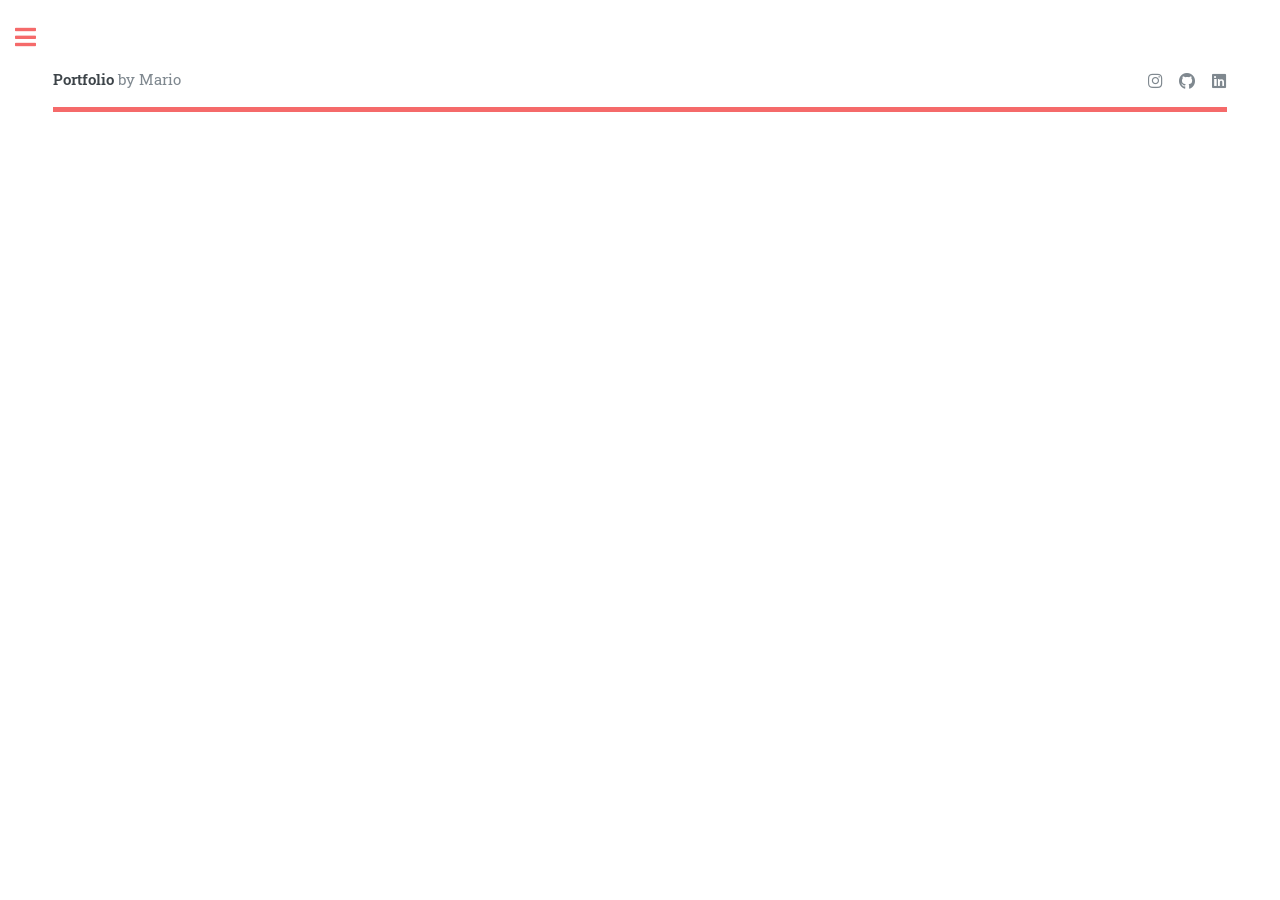
==== commit 46513d97: "Code cleaning" ====
--- a/about.html
+++ b/about.html
@@ -6,7 +6,7 @@
 -->
 <html>
 	<head>
-		<title>Generic - Editorial by HTML5 UP</title>
+		<title>Portfolio by Mario</title>
 		<meta charset="utf-8" />
 		<meta name="viewport" content="width=device-width, initial-scale=1, user-scalable=no" />
 		<link rel="stylesheet" href="assets/css/main.css" />
@@ -22,48 +22,26 @@
 
 							<!-- Header -->
 								<header id="header">
-									<a href="index.html" class="logo"><strong>Editorial</strong> by HTML5 UP</a>
+									<a href="index.html" class="logo"><strong>Portfolio</strong> by Mario</a>
 									<ul class="icons">
-										<li><a href="#" class="icon brands fa-twitter"><span class="label">Twitter</span></a></li>
-										<li><a href="#" class="icon brands fa-facebook-f"><span class="label">Facebook</span></a></li>
-										<li><a href="#" class="icon brands fa-snapchat-ghost"><span class="label">Snapchat</span></a></li>
-										<li><a href="#" class="icon brands fa-instagram"><span class="label">Instagram</span></a></li>
-										<li><a href="#" class="icon brands fa-medium-m"><span class="label">Medium</span></a></li>
+										<li><a href="https://www.instagram.com/mariomontecatine/" class="icon brands fa-instagram" target="_blank"><span class="label">Instagram</span></a></li>
+										<li>
+											<a href="https://github.com/mariomontecatine" class="icon brands fa-github" target="_blank" rel="noopener">
+											  <span class="label">GitHub</span>
+											</a>
+										</li>
+										<li>
+											<a href="https://www.linkedin.com/in/mariomontecatine/" class="icon brands fa-linkedin" target="_blank" rel="noopener">
+											  <span class="label">LinkedIn</span>
+											</a>
+										</li>
 									</ul>
 								</header>
 
-							<!-- Content -->
-								<section>
-									<header class="main">
-										<h1>Generic</h1>
-									</header>
+							<!--Section-->
 
-									<span class="image main"><img src="images/pic11.jpg" alt="" /></span>
 
-									<p>Donec eget ex magna. Interdum et malesuada fames ac ante ipsum primis in faucibus. Pellentesque venenatis dolor imperdiet dolor mattis sagittis. Praesent rutrum sem diam, vitae egestas enim auctor sit amet. Pellentesque leo mauris, consectetur id ipsum sit amet, fergiat. Pellentesque in mi eu massa lacinia malesuada et a elit. Donec urna ex, lacinia in purus ac, pretium pulvinar mauris. Curabitur sapien risus, commodo eget turpis at, elementum convallis elit. Pellentesque enim turpis, hendrerit.</p>
-									<p>Lorem ipsum dolor sit amet, consectetur adipiscing elit. Duis dapibus rutrum facilisis. Class aptent taciti sociosqu ad litora torquent per conubia nostra, per inceptos himenaeos. Etiam tristique libero eu nibh porttitor fermentum. Nullam venenatis erat id vehicula viverra. Nunc ultrices eros ut ultricies condimentum. Mauris risus lacus, blandit sit amet venenatis non, bibendum vitae dolor. Nunc lorem mauris, fringilla in aliquam at, euismod in lectus. Pellentesque habitant morbi tristique senectus et netus et malesuada fames ac turpis egestas. In non lorem sit amet elit placerat maximus. Pellentesque aliquam maximus risus, vel sed vehicula.</p>
-									<p>Interdum et malesuada fames ac ante ipsum primis in faucibus. Pellentesque venenatis dolor imperdiet dolor mattis sagittis. Praesent rutrum sem diam, vitae egestas enim auctor sit amet. Pellentesque leo mauris, consectetur id ipsum sit amet, fersapien risus, commodo eget turpis at, elementum convallis elit. Pellentesque enim turpis, hendrerit tristique lorem ipsum dolor.</p>
-
-									<hr class="major" />
-
-									<h2>Interdum sed dapibus</h2>
-									<p>Donec eget ex magna. Interdum et malesuada fames ac ante ipsum primis in faucibus. Pellentesque venenatis dolor imperdiet dolor mattis sagittis. Praesent rutrum sem diam, vitae egestas enim auctor sit amet. Pellentesque leo mauris, consectetur id ipsum sit amet, fergiat. Pellentesque in mi eu massa lacinia malesuada et a elit. Donec urna ex, lacinia in purus ac, pretium pulvinar mauris. Curabitur sapien risus, commodo eget turpis at, elementum convallis elit. Pellentesque enim turpis, hendrerit.</p>
-									<p>Lorem ipsum dolor sit amet, consectetur adipiscing elit. Duis dapibus rutrum facilisis. Class aptent taciti sociosqu ad litora torquent per conubia nostra, per inceptos himenaeos. Etiam tristique libero eu nibh porttitor fermentum. Nullam venenatis erat id vehicula viverra. Nunc ultrices eros ut ultricies condimentum. Mauris risus lacus, blandit sit amet venenatis non, bibendum vitae dolor. Nunc lorem mauris, fringilla in aliquam at, euismod in lectus. Pellentesque habitant morbi tristique senectus et netus et malesuada fames ac turpis egestas. In non lorem sit amet elit placerat maximus. Pellentesque aliquam maximus risus, vel sed vehicula. Interdum et malesuada fames ac ante ipsum primis in faucibus. Pellentesque venenatis dolor imperdiet dolor mattis sagittis. Praesent rutrum sem diam, vitae egestas enim auctor sit amet. Pellentesque leo mauris, consectetur id ipsum sit amet, fersapien risus, commodo eget turpis at, elementum convallis elit. Pellentesque enim turpis, hendrerit tristique lorem ipsum dolor.</p>
-
-									<hr class="major" />
-
-									<h2>Magna etiam veroeros</h2>
-									<p>Lorem ipsum dolor sit amet, consectetur adipiscing elit. Duis dapibus rutrum facilisis. Class aptent taciti sociosqu ad litora torquent per conubia nostra, per inceptos himenaeos. Etiam tristique libero eu nibh porttitor fermentum. Nullam venenatis erat id vehicula viverra. Nunc ultrices eros ut ultricies condimentum. Mauris risus lacus, blandit sit amet venenatis non, bibendum vitae dolor. Nunc lorem mauris, fringilla in aliquam at, euismod in lectus. Pellentesque habitant morbi tristique senectus et netus et malesuada fames ac turpis egestas. In non lorem sit amet elit placerat maximus. Pellentesque aliquam maximus risus, vel sed vehicula.</p>
-									<p>Interdum et malesuada fames ac ante ipsum primis in faucibus. Pellentesque venenatis dolor imperdiet dolor mattis sagittis. Praesent rutrum sem diam, vitae egestas enim auctor sit amet. Pellentesque leo mauris, consectetur id ipsum sit amet, fersapien risus, commodo eget turpis at, elementum convallis elit. Pellentesque enim turpis, hendrerit tristique lorem ipsum dolor.</p>
-
-									<hr class="major" />
-
-									<h2>Lorem aliquam bibendum</h2>
-									<p>Donec eget ex magna. Interdum et malesuada fames ac ante ipsum primis in faucibus. Pellentesque venenatis dolor imperdiet dolor mattis sagittis. Praesent rutrum sem diam, vitae egestas enim auctor sit amet. Pellentesque leo mauris, consectetur id ipsum sit amet, fergiat. Pellentesque in mi eu massa lacinia malesuada et a elit. Donec urna ex, lacinia in purus ac, pretium pulvinar mauris. Curabitur sapien risus, commodo eget turpis at, elementum convallis elit. Pellentesque enim turpis, hendrerit.</p>
-									<p>Lorem ipsum dolor sit amet, consectetur adipiscing elit. Duis dapibus rutrum facilisis. Class aptent taciti sociosqu ad litora torquent per conubia nostra, per inceptos himenaeos. Etiam tristique libero eu nibh porttitor fermentum. Nullam venenatis erat id vehicula viverra. Nunc ultrices eros ut ultricies condimentum. Mauris risus lacus, blandit sit amet venenatis non, bibendum vitae dolor. Nunc lorem mauris, fringilla in aliquam at, euismod in lectus. Pellentesque habitant morbi tristique senectus et netus et malesuada fames ac turpis egestas. In non lorem sit amet elit placerat maximus. Pellentesque aliquam maximus risus, vel sed vehicula.</p>
-
-								</section>
-
+							
 						</div>
 					</div>
 
@@ -71,12 +49,13 @@
 					<div id="sidebar">
 						<div class="inner">
 
-							<!-- Search -->
+							<!-- Search 
 								<section id="search" class="alt">
 									<form method="post" action="#">
 										<input type="text" name="query" id="query" placeholder="Search" />
 									</form>
 								</section>
+							-->
 
 							<!-- Menu -->
 								<nav id="menu">
@@ -84,18 +63,17 @@
 										<h2>Menu</h2>
 									</header>
 									<ul>
-										<li><a href="index.html">Homepage</a></li>
-										<li><a href="generic.html">Generic</a></li>
-										<li><a href="elements.html">Elements</a></li>
+										<li><a href="index.html">Home</a></li>
+										<li><a href="about.html">About me</a></li>
 										<li>
-											<span class="opener">Submenu</span>
+											<span class="opener">Projects</span>
 											<ul>
-												<li><a href="#">Lorem Dolor</a></li>
-												<li><a href="#">Ipsum Adipiscing</a></li>
-												<li><a href="#">Tempus Magna</a></li>
-												<li><a href="#">Feugiat Veroeros</a></li>
+												<li><a href="opensource.html">Open Source Project</a></li>
+												<li><a href="sunset.html">******</a></li>
 											</ul>
 										</li>
+										<li><a href="blog.html">Blog</a></li>
+										<li><a href="map.html">Travel Map</a></li>
 									</ul>
 								</nav>
 
@@ -104,18 +82,15 @@
 									<header class="major">
 										<h2>Get in touch</h2>
 									</header>
-									<p>Sed varius enim lorem ullamcorper dolore aliquam aenean ornare velit lacus, ac varius enim lorem ullamcorper dolore. Proin sed aliquam facilisis ante interdum. Sed nulla amet lorem feugiat tempus aliquam.</p>
+									<p></p>
 									<ul class="contact">
-										<li class="icon solid fa-envelope"><a href="#">information@untitled.tld</a></li>
-										<li class="icon solid fa-phone">(000) 000-0000</li>
-										<li class="icon solid fa-home">1234 Somewhere Road #8254<br />
-										Nashville, TN 00000-0000</li>
+										<li class="icon solid fa-envelope"><a href="contact.html">Contact Form</a></li>
 									</ul>
 								</section>
 
 							<!-- Footer -->
 								<footer id="footer">
-									<p class="copyright">&copy; Untitled. All rights reserved. Demo Images: <a href="https://unsplash.com">Unsplash</a>. Design: <a href="https://html5up.net">HTML5 UP</a>.</p>
+									<p class="copyright">&copy; All rights reserved. Design: <a href="https://html5up.net">HTML5 UP</a>.</p>
 								</footer>
 
 						</div>
